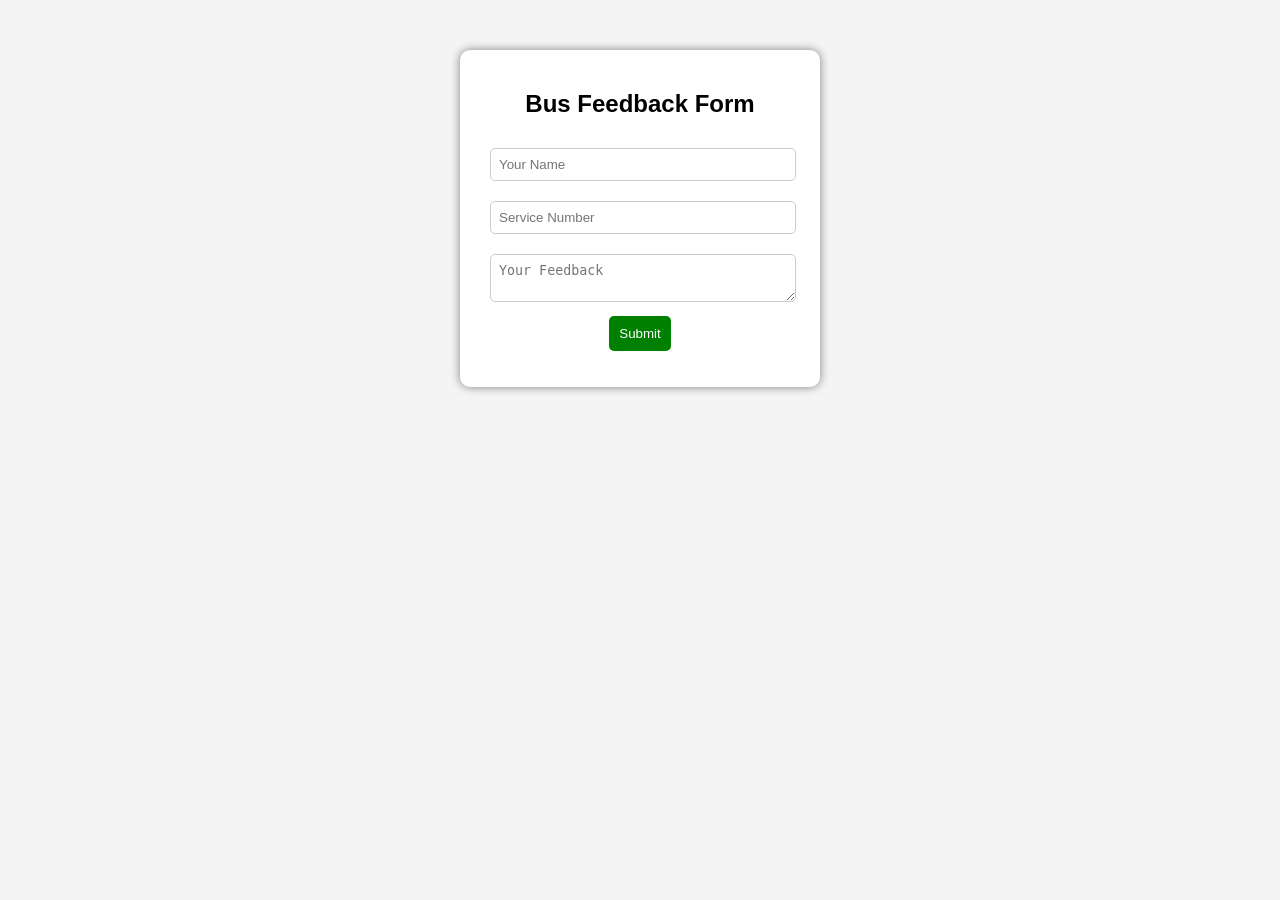
==== index.html @ 556b6d14 "Add files via upload my first project" ====
<!DOCTYPE html>
<html>
<head>
    <title>Bus Feedback</title>
    <link rel="stylesheet" href="style.css">
</head>
<body>

<div class="container">
    <h2>Bus Feedback Form</h2>

    <input type="text" id="name" placeholder="Your Name"><br>
    <input type="text" id="service" placeholder="Service Number"><br>
    <textarea id="feedback" placeholder="Your Feedback"></textarea><br>

    <button onclick="saveData()">Submit</button>
    <p id="msg"></p>
</div>

<script>
function saveData() {
    let name = document.getElementById("name").value;
    let service = document.getElementById("service").value;
    let feedback = document.getElementById("feedback").value;

    if(name === "" || service === "" || feedback === ""){
        document.getElementById("msg").innerText = "Please fill all fields!";
        return;
    }

    let data = {
        name: name,
        service: service,
        feedback: feedback
    };

    let feedbacks = JSON.parse(localStorage.getItem("feedbacks")) || [];
    feedbacks.push(data);

    localStorage.setItem("feedbacks", JSON.stringify(feedbacks));

    document.getElementById("msg").innerText = "? Feedback Saved!";

    document.getElementById("name").value = "";
    document.getElementById("service").value = "";
    document.getElementById("feedback").value = "";
}
</script>

</body>
</html>
---- style.css ----
body {
    font-family: Arial;
    background: #f4f4f4;
    text-align: center;
}

.container {
    background: white;
    padding: 20px;
    margin: 50px auto;
    width: 320px;
    border-radius: 10px;
    box-shadow: 0 0 10px gray;
}

input, textarea {
    width: 90%;
    margin: 10px;
    padding: 8px;
    border-radius: 5px;
    border: 1px solid #ccc;
}

button {
    padding: 10px;
    background: green;
    color: white;
    border: none;
    cursor: pointer;
    border-radius: 5px;
}

button:hover {
    background: darkgreen;
}
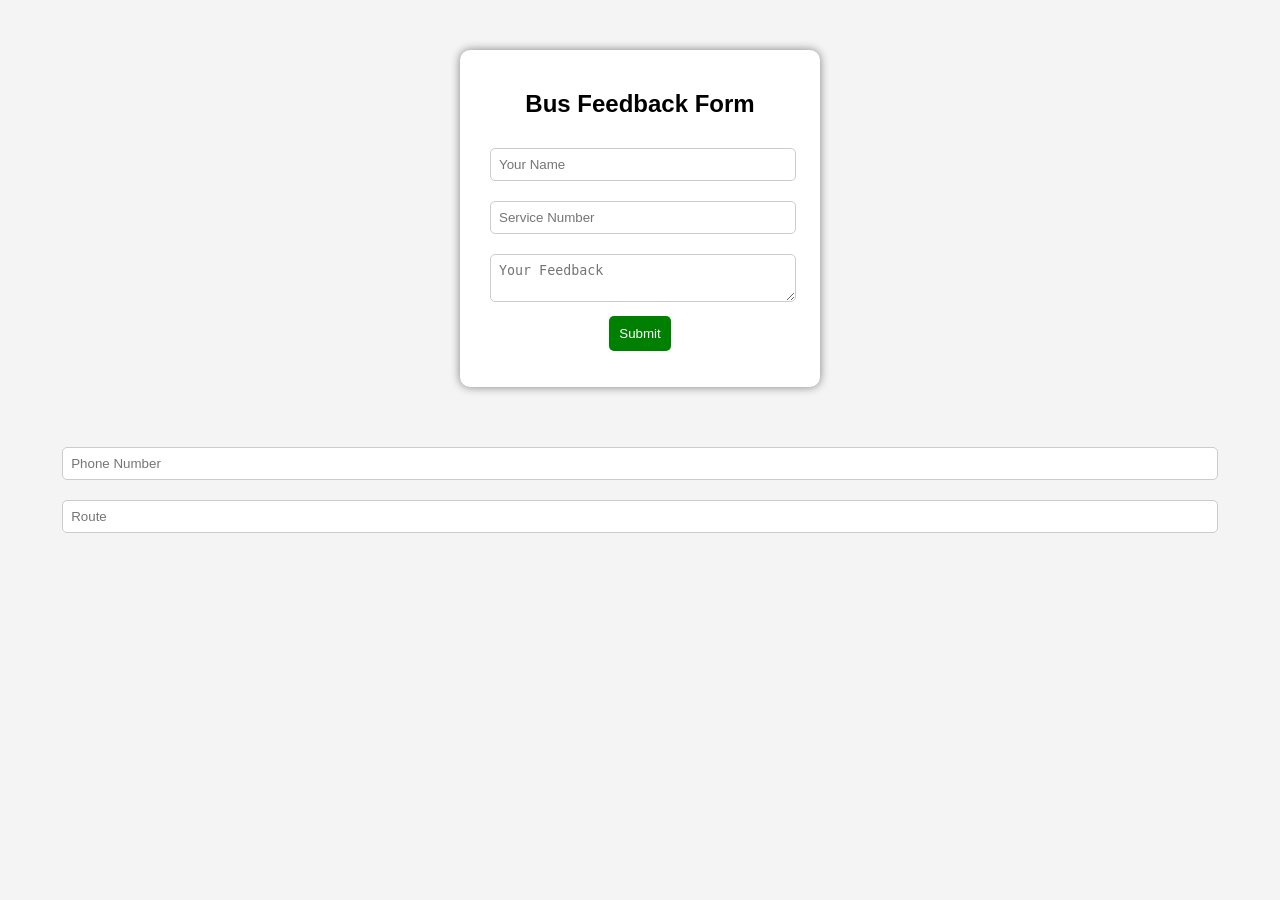
==== commit 1590f8d8: "Update index.html" ====
--- a/index.html
+++ b/index.html
@@ -48,4 +48,23 @@
 </script>
 
 </body>
-</html>+</html>
+
+<input type="text" id="phone" placeholder="Phone Number"><br>
+<input type="text" id="route" placeholder="Route"><br>
+
+<script>
+function saveData() {
+    let name = document.getElementById("name").value;
+    let service = document.getElementById("service").value;
+    let feedback = document.getElementById("feedback").value;
+
+    let feedbacks = JSON.parse(localStorage.getItem("feedbacks")) || [];
+
+    feedbacks.push({name, service, feedback});
+
+    localStorage.setItem("feedbacks", JSON.stringify(feedbacks));
+
+    alert("Saved!");
+}
+</script>
